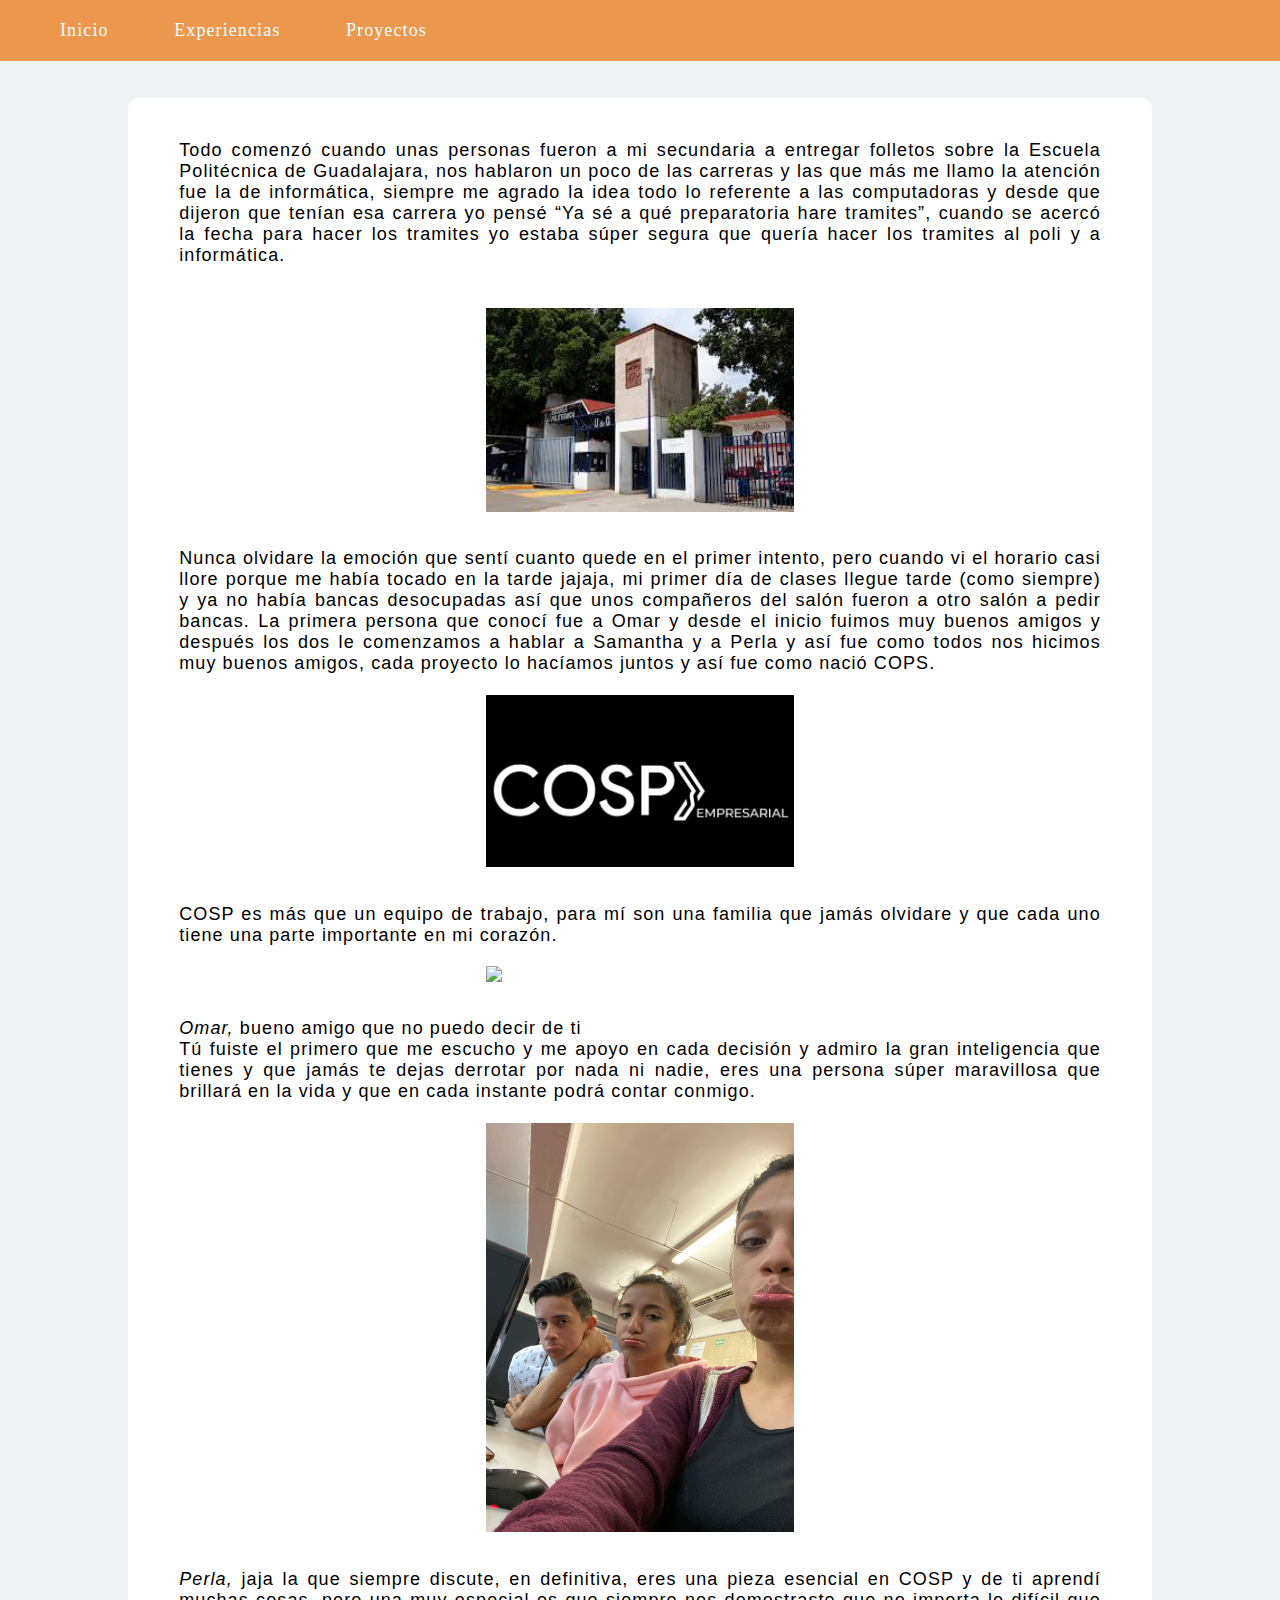
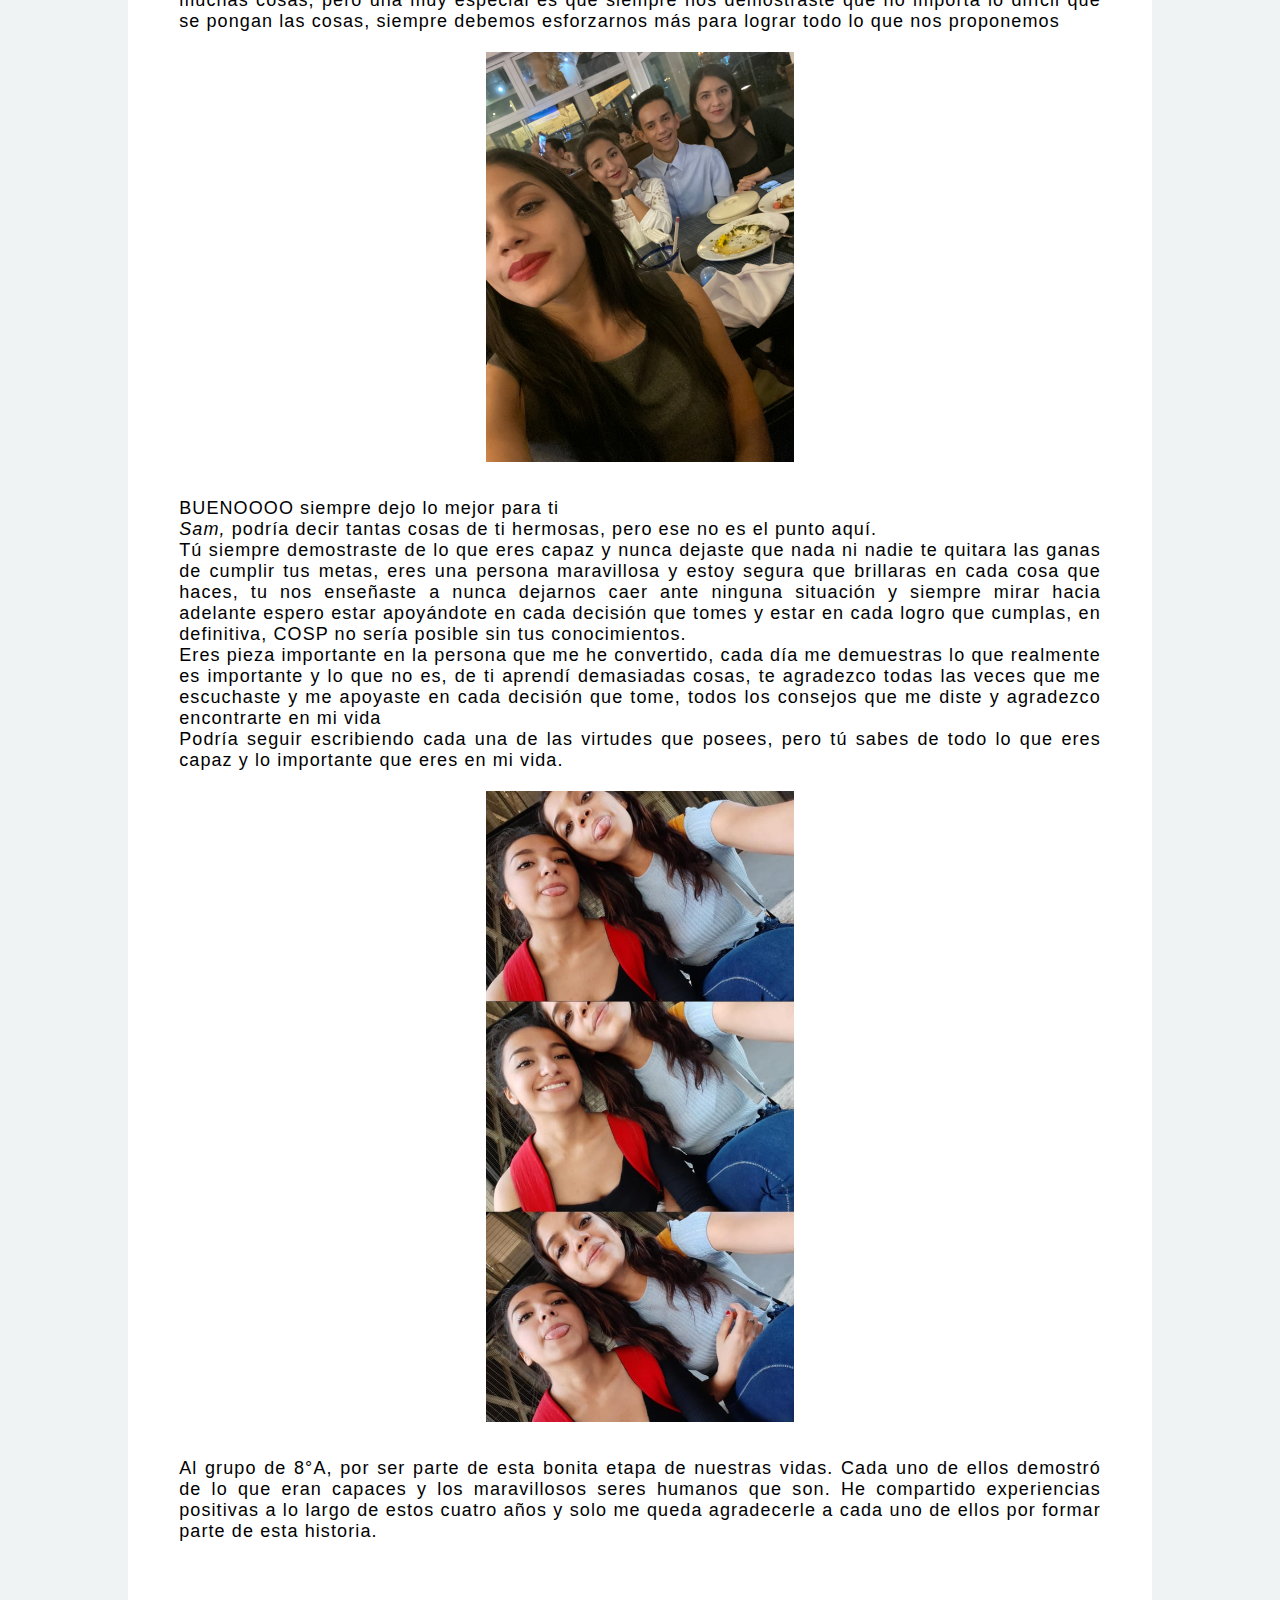
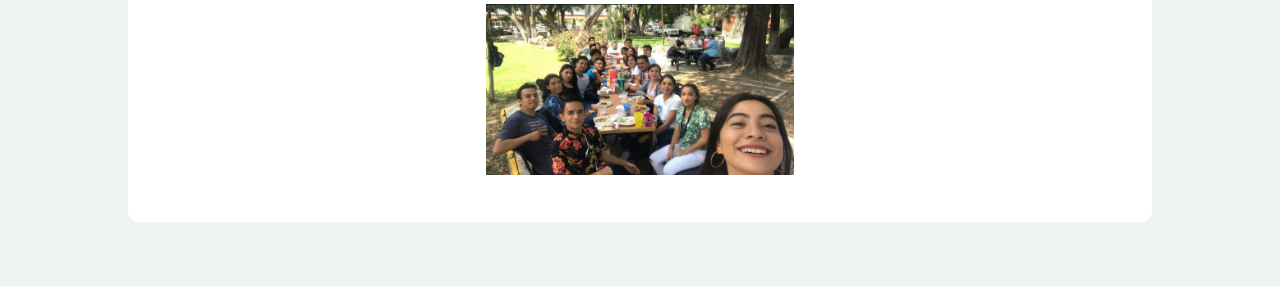
==== index.html @ 7b9eb380 "Add files via upload" ====
<!DOCTYPE html>
<html>
<head>
	<title>Inicio</title>
	<link rel="icon" type="image/png" href="img/icono.png"/>
	<link rel="stylesheet" type="text/css" href="index.css">
	<meta name="viewport" content="width-device-width", initial-scale="1.0">
	<meta charset="utf-8">
<body>
<!--Menu-->
<div class="contenedor">
<header>
<nav>
<ul style="background-color:#EB984E">
	<li class="dropdown" ><a href="file:///C:/Users/cass6/OneDrive/Escritorio/Proyecto%20final/index.html" class="ini">Inicio</a></li>
	<li class="dropdown"><a target="_blank" href="file:///C:/Users/cass6/OneDrive/Escritorio/Proyecto%20final/carrera.html" class="prom">Experiencias</a></li>
	<li class="dropdown"><a target="_blank" href="file:///C:/Users/cass6/OneDrive/Escritorio/Proyecto%20final/galeria.html" class="gal">Proyectos</a></li>

	</div>
</ul></nav>
    <div class="texto-encima"><img src="" align="right" width="70%"></div>
</div></header>
<!--Menu-->

<img src="img/footer.png" style="width: 100%; height: 50%;">
<br><br><br><br><div class="div">
<p class="texto"><br><br>Todo comenzó cuando unas personas fueron a mi secundaria a entregar folletos sobre la Escuela Politécnica de Guadalajara, nos hablaron un poco de las carreras y las que más me llamo la atención fue la de informática, siempre me agrado la idea todo lo referente a las computadoras y desde que dijeron que tenían esa carrera yo pensé “Ya sé a qué preparatoria hare tramites”, cuando se acercó la fecha para hacer los tramites yo estaba súper segura que quería hacer los tramites al poli y a informática.</p><br>
<img src="img/poli.jpg" width="30%" style="margin-top: 2%; margin-left: 35%;"><br><br>
<p class="texto">Nunca olvidare la emoción que sentí cuanto quede en el primer intento, pero cuando vi el horario casi llore porque me había tocado en la tarde jajaja, mi primer día de clases llegue tarde (como siempre) y ya no había bancas desocupadas así que unos compañeros del salón fueron a otro salón a pedir bancas.
La primera persona que conocí fue a Omar y desde el inicio fuimos muy buenos amigos y después los dos le comenzamos a hablar a Samantha y a Perla y así fue como todos nos hicimos muy buenos amigos, cada proyecto lo hacíamos juntos y así fue como nació COPS.</p>
<img src="img/cosp.jpg" width="30%" style="margin-top: 2%; margin-left: 35%;"><br><br>
<p class="texto">COSP es más que un equipo de trabajo, para mí son una familia que jamás olvidare y que cada uno tiene una parte importante en mi corazón.</p>
<img src="img/cosp2.jpg" width="30%" style="margin-top: 2%; margin-left: 35%;"><br><br>
<p class="texto"><i>Omar,</i> bueno amigo que no puedo decir de ti<br>
Tú fuiste el primero que me escucho y me apoyo en cada decisión y admiro la gran inteligencia que tienes y que jamás te dejas derrotar por nada ni nadie, eres una persona súper maravillosa que brillará en la vida y que en cada instante podrá contar conmigo.</p>
<img src="img/omar.jpg" width="30%" style="margin-top: 2%; margin-left: 35%;"><br><br>
<p class="texto"><i>Perla,</i> jaja la que siempre discute, en definitiva, eres una pieza esencial en COSP y de ti aprendí muchas cosas, pero una muy especial es que siempre nos demostraste que no importa lo difícil que se pongan las cosas, siempre debemos esforzarnos más para lograr todo lo que nos proponemos</p>
<img src="img/perla.jpg" width="30%" style="margin-top: 2%; margin-left: 35%;"><br><br>
<p class="texto">BUENOOOO siempre dejo lo mejor para ti<br>
<i>Sam,</i> podría decir tantas cosas de ti hermosas, pero ese no es el punto aquí.<br>
Tú siempre demostraste de lo que eres capaz y nunca dejaste que nada ni nadie te quitara las ganas de cumplir tus metas, eres una persona maravillosa y estoy segura que brillaras en cada cosa que haces, tu nos enseñaste a nunca dejarnos caer ante ninguna situación y siempre mirar hacia adelante espero estar apoyándote en cada decisión que tomes y estar en cada logro que cumplas, en definitiva, COSP no sería posible sin tus conocimientos. <br> Eres pieza importante en la persona que me he convertido, cada día me demuestras lo que realmente es importante y lo que no es, de ti aprendí demasiadas cosas, te agradezco todas las veces que me escuchaste y me apoyaste en cada decisión que tome, todos los consejos que me diste y agradezco encontrarte en mi vida<br>
Podría seguir escribiendo cada una de las virtudes que posees, pero tú sabes de todo lo que eres capaz y lo importante que eres en mi vida.</p>
<img src="img/sam.jpg" width="30%" style="margin-top: 2%; margin-left: 35%;"><br><br>
<p class="texto" style="margin-bottom: 5%;">Al grupo de 8°A, por ser parte de esta bonita etapa de nuestras vidas. Cada uno de ellos demostró de lo que eran capaces y los maravillosos seres humanos que son. He compartido experiencias positivas a lo largo de estos cuatro años y solo me queda agradecerle a cada uno de ellos por formar parte de esta historia.</p>
<img src="img/salon.jpg" width="30%" style="margin-top: 1%; margin-left: 35%;"><br><br>
<p style="color: white;">HOLA</p>
</div>

</body>
</html>
---- index.css ----
body{background-color: #F0F3F4;
font-family: "Helvetica";
font-size: 18px;}
/*Menu*/
html {
box-sizing: border-box;}
*,
*:before,
*:after {
  box-sizing: inherit;
  padding: 0;
  margin: 0;
  letter-spacing: 1.1px;}
 .contenedor{
    position: relative;
    display: ;}
.texto-encima{
    position: absolute;
    top: 50%;
    left: 95%;
    transform: translate(-50%, -50%);}
.logo{margin-right: -165%;}
.azul{margin-top: 0%;
margin-top: 
}
.morado{margin-top: -1%;
-webkit-background-size: cover;
-moz-background-size: cover;
-o-background-size: cover;
background-size: cover;}

.contenedor{
    position: relative;
    display: ;}
.texto-encima{
    position: absolute;
    top: 50%;
    left: 95%;
    transform: translate(-50%, -50%);}
header{  width: 100%;
  position: fixed;
  z-index: 100;}

.contenedor ul, .contenedor li a{
            display: block;
            padding: 10px;
            position: relative;
            text-decoration: none;
            text-align: left;
            padding: 10px 30px;
          
            color: white;
            font-family: "leelawadee UI";
            font-size: 18px;
            cursor: pointer;}

ul li .ini:after{
        position: absolute;
        bottom: 20px;
        left: 0px;
        width: 100%;
        height: 4px;
        background-color: #797D7F;
        content: "";
        opacity: 0;
        transition: opacity 0.3s ease 0s, transform 0.3s ease 0s;
        transform: translateY(20px);}
ul li .prom:after{
        position: absolute;
        bottom: 20px;
        left: 0px;
        width: 100%;
        height: 4px;
        background-color: #797D7F;
        content: "";
        opacity: 0;
        transition: opacity 0.3s ease 0s, transform 0.3s ease 0s;
        transform: translateY(20px);}
ul li .gal:after{
        position: absolute;
        bottom: 20px;
        left: 0px;
        width: 100%;
        height: 4px;
        background-color: #797D7F;
        content: "";
        opacity: 0;
        transition: opacity 0.3s ease 0s, transform 0.3s ease 0s;
        transform: translateY(20px);}
ul li a:hover:after{
        opacity:1;
        transform: translateY(15px) }
.dropdown{display: relative;
         display: inline-block;}
.contenido{display: none;
         position: absolute;
         border-radius: 10px;
         min-width: 160px;
         box-shadow: 0px 8px 16px 0px rgba(0,0,0,0.6);
         z-index: 1;}
.contenido a{color: purple;
         padding: 2px 6px;
         text-decoration: none;
         display: block;}
.dropdown:hover .contenido{display: block;}
/*menu*/

.texto{margin-left: 5%;
margin-right: 5%;
margin-top: 1%;
text-align: justify;}

.div{background-color: white;
border-radius: 10px;
margin-left: 10%;
margin-right: 10%;
margin-bottom: 5%;}
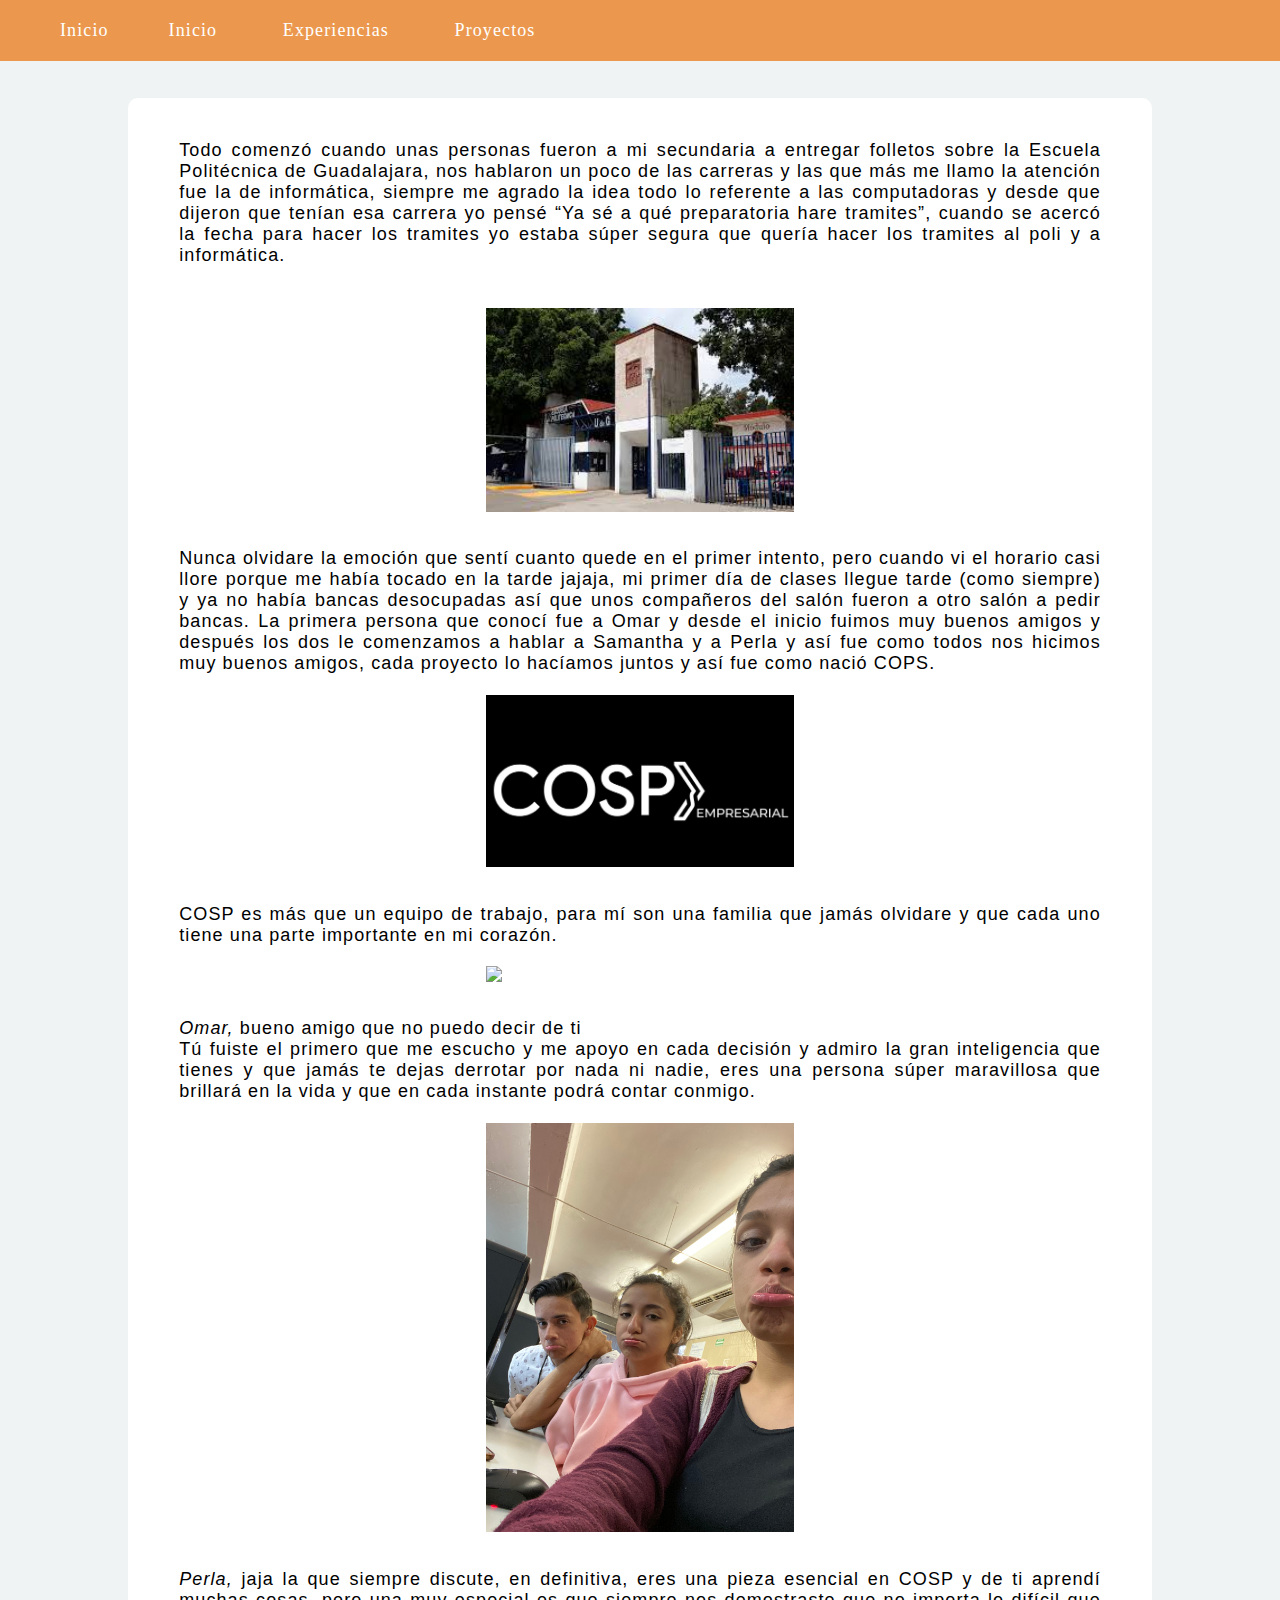
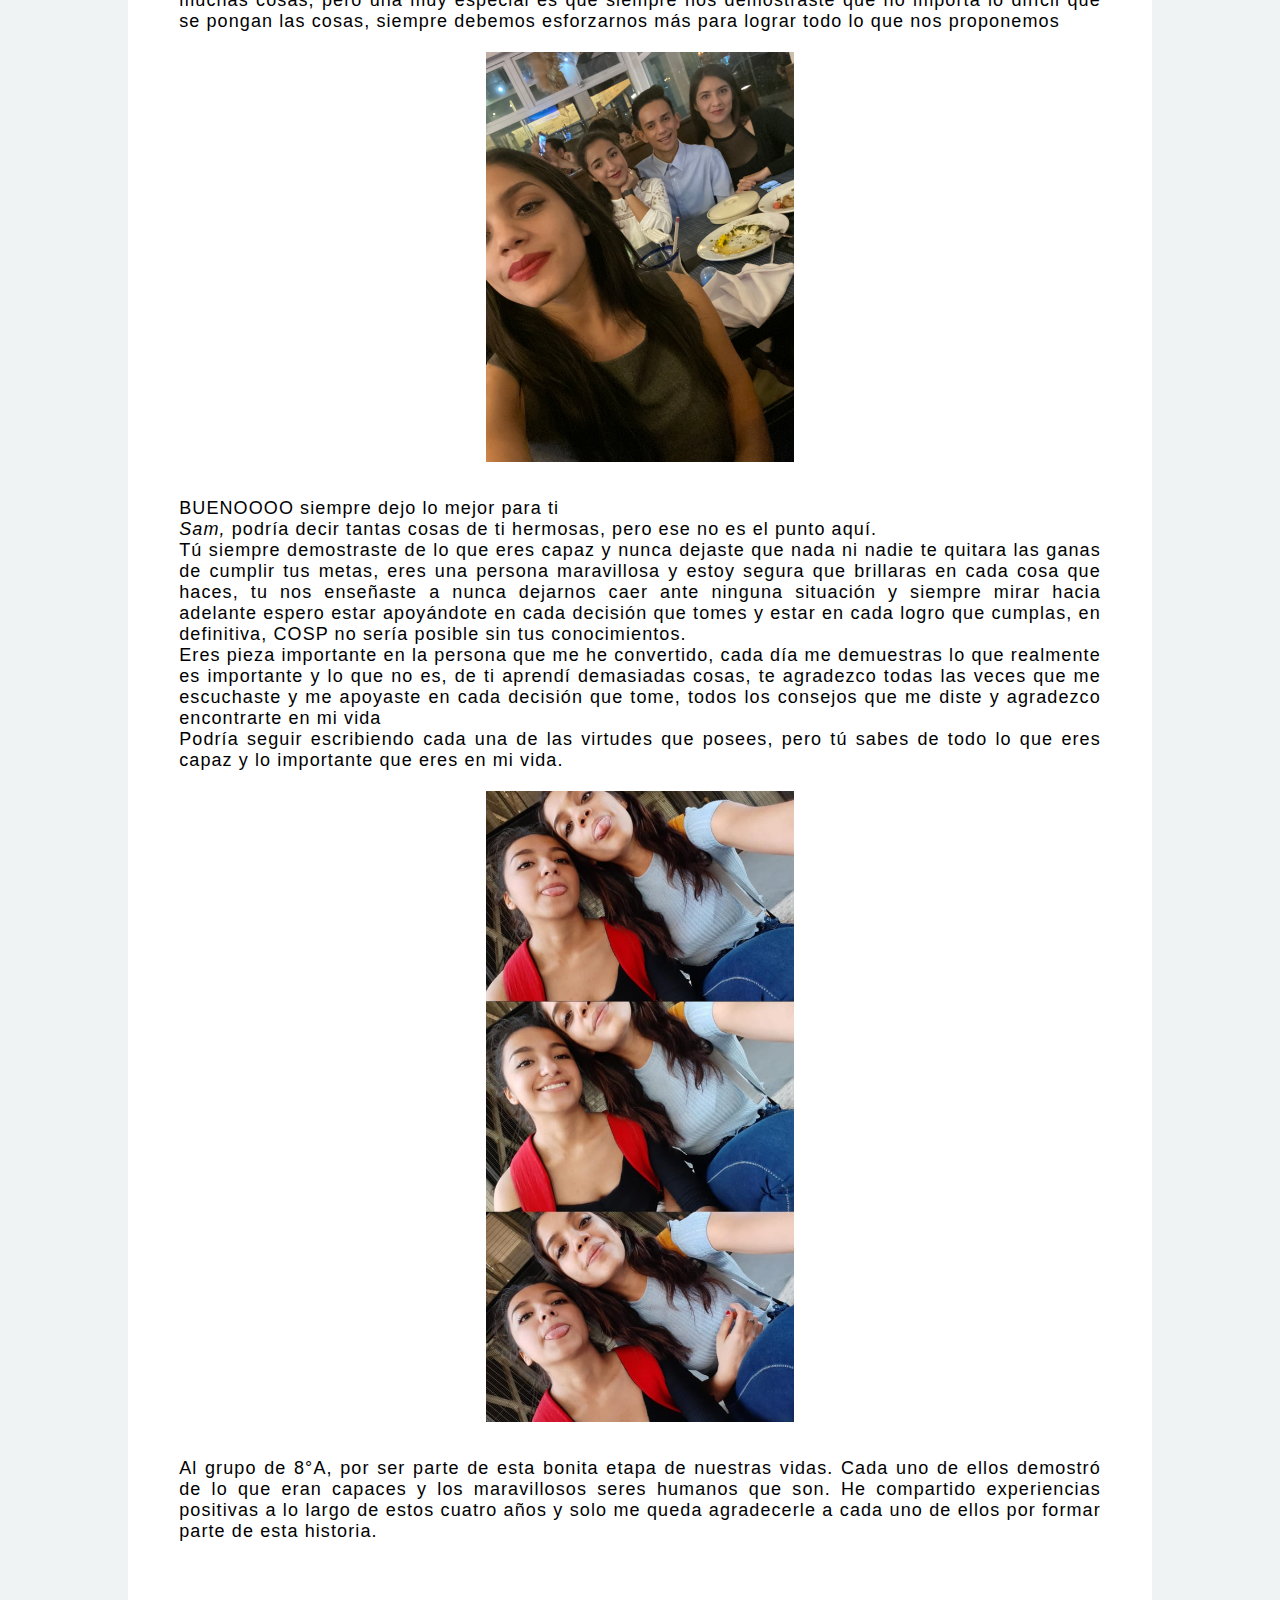
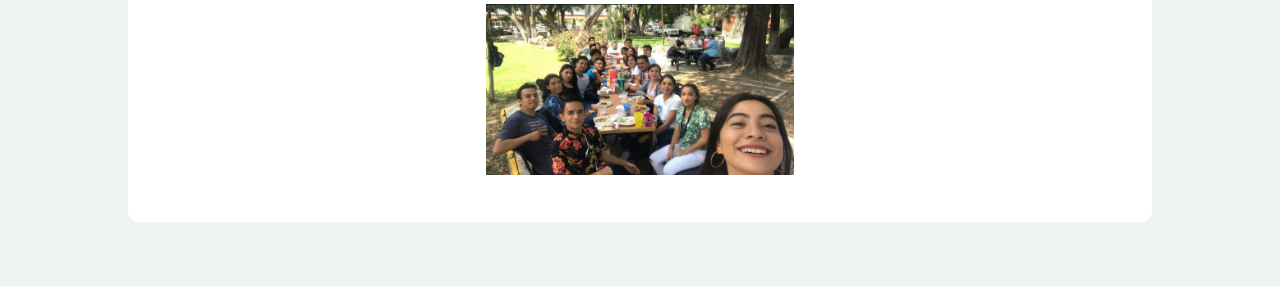
==== commit f354c0c0: "Update index.html" ====
--- a/index.html
+++ b/index.html
@@ -12,7 +12,7 @@
 <header>
 <nav>
 <ul style="background-color:#EB984E">
-	<li class="dropdown" ><a href="file:///C:/Users/cass6/OneDrive/Escritorio/Proyecto%20final/index.html" class="ini">Inicio</a></li>
+	<li class="dropdown" ><a href="file:///C:/Users/cass6/OneDrive/Escritorio/Proyecto%20final/index.html" class="ini">Inicio</a></li><li class="dropdown" ><a href="https://cass6914.github.io/Experiencias.Escuela.Polit-cnica/" class="ini">Inicio</a></li>
 	<li class="dropdown"><a target="_blank" href="file:///C:/Users/cass6/OneDrive/Escritorio/Proyecto%20final/carrera.html" class="prom">Experiencias</a></li>
 	<li class="dropdown"><a target="_blank" href="file:///C:/Users/cass6/OneDrive/Escritorio/Proyecto%20final/galeria.html" class="gal">Proyectos</a></li>
 
@@ -47,4 +47,4 @@
 </div>
 
 </body>
-</html>+</html>
